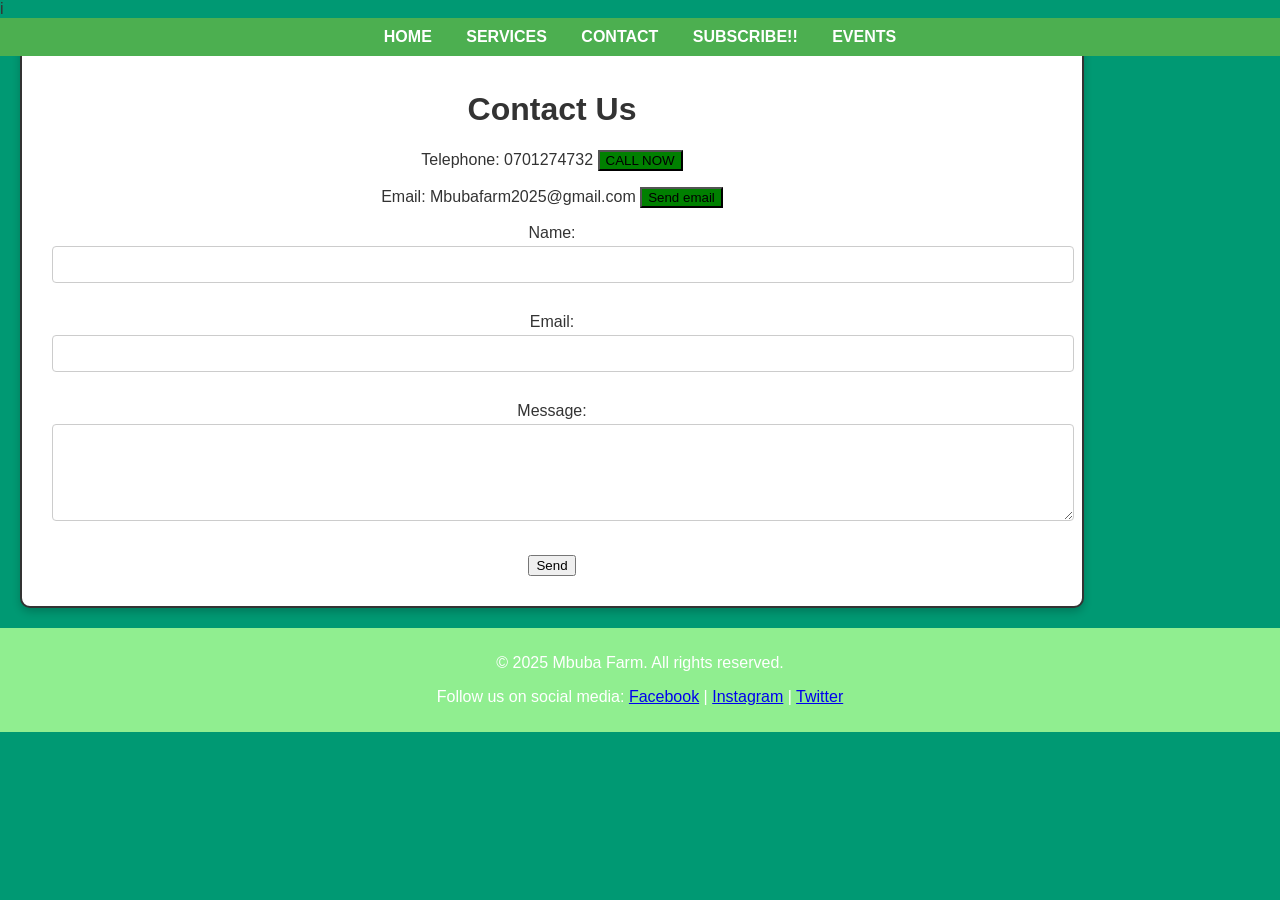
==== contact.html @ a67c4312 "Add new pages and functionality for Mbuba Farm website - Created README file. - Added favicon.ico fo" ====
<!DOCTYPE html>
<html lang="en">
<head>
  <meta charset="UTF-8" />
  <meta name="viewport" content="width=device-width, initial-scale=1.0"/>
  <title>Contact - Mbuba Farm</title>
  <link rel="shortcut icon" href="./assets/images/favicon.ico" type="image/x-icon">i
  <link rel="stylesheet" href="./styles/index.css" />
  <script defer src="./src/contact.js"></script>
</head>
<body style="background-color: #009973;">
  <header>
    <nav>
      <a href="index.html">HOME</a>
      <a href="services.html">SERVICES</a>
      <a href="contact.html">CONTACT</a>
      <a href="subscribe.html">SUBSCRIBE!!</a>
      <a href="events.html">EVENTS</a>
    </nav>
  </header>

  <main>
    <div class="form-container">
      <h1>Contact Us</h1>
      <p>Telephone: 0701274732 <button style="background-color: green;">CALL NOW</button></p>
      <p>Email: Mbubafarm2025@gmail.com <button style="background-color: green;">Send email</button></p>
      <form id="contact-form">
        <label>
          Name: <br>
          <input type="text" name="name" required autocomplete="name" />
        </label><br><br>

        <label>
          Email: <br>
          <input type="email" name="email" required autocomplete="email" />
        </label><br><br>

        <label>
          Message:<br>
          <textarea name="message" rows="5" required></textarea>
        </label><br><br>

        <button type="submit">Send</button>
      </form>

      <!-- Message preview area -->
      <div id="submitted-message" style="display: none; margin-top: 20px; border: 1px solid #ccc; padding: 15px; background-color: #f1f1f1;"></div>
    </div>
  </main>

  <footer>
    <p>&copy; 2025 Mbuba Farm. All rights reserved.</p>
    <p>Follow us on social media: 
      <a href="https://www.facebook.com/MbubaFarm" target="_blank">Facebook</a> | 
      <a href="https://www.instagram.com/MbubaFarm" target="_blank">Instagram</a> | 
      <a href="https://www.twitter.com/MbubaFarm" target="_blank">Twitter</a>
    </p>
  </footer>
</body>
</html>
---- styles/index.css ----
body{
    font-family: Arial, Helvetica, sans-serif;
    margin: 0;
    padding: 0;
    background-color: #f0f8ff;
    color: #333;
}

header{
    position:fixed;
    background-color: #4CAF50;
    color: white;
    padding: 10px 0;
    text-align: center;
    width: 100%;
}

nav a{
    color: white;
    margin: 0 15px;
    text-decoration: none;
    font-weight: bold;
}
main{
    padding: 20px;
}


.service-list{
    display: flex;
    flex-direction: column;
    gap: 20px;
}
.service{
    background-color: white;
    padding: 20px;
    border-left: 5px solid #4CAF50;
}

img{
    justify-items: center;
    height: 300px;
    width: 320px;
    flex-direction: row;
    gap: 100px;
    border: 1px solid #ccc;
    padding: 3px;
    margin : 10px;
    image-rendering: auto;
    border-radius: 5px;
    
}

footer{
    background-color: lightgreen;
    color: white;
    text-align: center;
    padding: 10px 0;
    width: 100%;
    bottom: 0;
}
.bg{
    background-image: url(https://img.freepik.com/free-photo/various-legumes_53876-47070.jpg?t=st=1745951120~exp=1745954720~hmac=9ce28b30cb4ccd87dcfd7f8909a071894f508742697f31758630168ea6beb047&w=1380);
    background-size: cover;
    background-position: center;
    color: white;
    padding: 40px 20px;
    position: relative;
}
.h1{
    background-image: url(https://img.freepik.com/free-photo/cows-eating-lush-grass-green-field-front-fuji-mountain-japan_335224-36.jpg?t=st=1745952868~exp=1745956468~hmac=8fcc2dcf937211b8eb6a17f9638a220db0090be7db0382a9531233d399bfee16&w=1380);
    background-size: cover;
    padding : 40px 20px;
    background-position: center;
    color: white;
}

.dropdown {
    position: relative;
    display: inline-block;
    margin: 20px;
}
.dropdown-content {
    display: none;
    position: absolute;
    background-color: #f9f9f9;
    min-width: 160px;
    box-shadow: 0px 8px 16px 0px rgba(0,0,0,0.2);
    z-index: 1;
}

.dropdown-content div{
    padding: 10px;
    cursor: pointer;
}

.dropdown-content div:hover {
    background-color: #f1f1f1;
}
.show {
    display: block;
}

.form-container{
    width: 200%;
    max-width: 1000px;
    padding: 30px;
    background-color: white;
    border: 2px solid #333;
    border-radius: 10px;
    box-shadow: 0 4px 8px rgba(0, 0, 0, 0.2);
    text-align: center;
}
.input-label{
    font-size: 14px;
    margin-bottom: 10px;
    display: block;
}
form input,
form textarea,
form select{
    width: 100%;
    padding: 10px;
    margin-top: 4px;
    margin-bottom: 12px;
    border: 1px solid #ccc;
    border-radius: 4px;
}

.about-section{
    max-width: 10000px;
    margin: 50px auto;
    padding: 30px;
    background-color: white;
    border-radius: 12px;
    box-shadow: 0 8px 20px rgba(0, 0, 0, 0.1);
    font-family: 'Segoe UI', Tahoma, Geneva, Verdana, sans-serif;
    line-height: 1.6;
    color: #333;
}
.about-section h2{
    text-align: center;
    color: #006644;
    font-size: 2em;
    margin-bottom: 20px;
}
.about-section p{
    margin-bottom: 16px;
    font-size: 1.1em;
}

.subscribe-button{
    background-color: #009973;
    color: white;
    padding: 10px 20px;
    border: none;
    border-radius: 5px;
    font-size: 1em;
    cursor: pointer;
    transition: background-color 0.3s ease;
}
.subscribe-button:hover{
    background-color: #007a5e;
}

.hero-section{
    max-width: 15000px;
    margin: 30px auto;
    padding: 10px;
    background-color: #f9f9f9;
    border-radius: 12px;
    box-shadow: 0 8px 20px rgba(0, 0, 0, 0.1);
    font-family: 'Segoe UI', Tahoma, Geneva, Verdana, sans-serif;
    line-height: 1.8;
    color: #333;
    
}

.subscribebtn{
    background-color: #009973;
    color: white;
    padding: 12px 20px;
    border: none;
    border-radius: 6px;
    font-size: 1em;
    cursor: pointer;
    transition: background-color 0.3s ease;
}
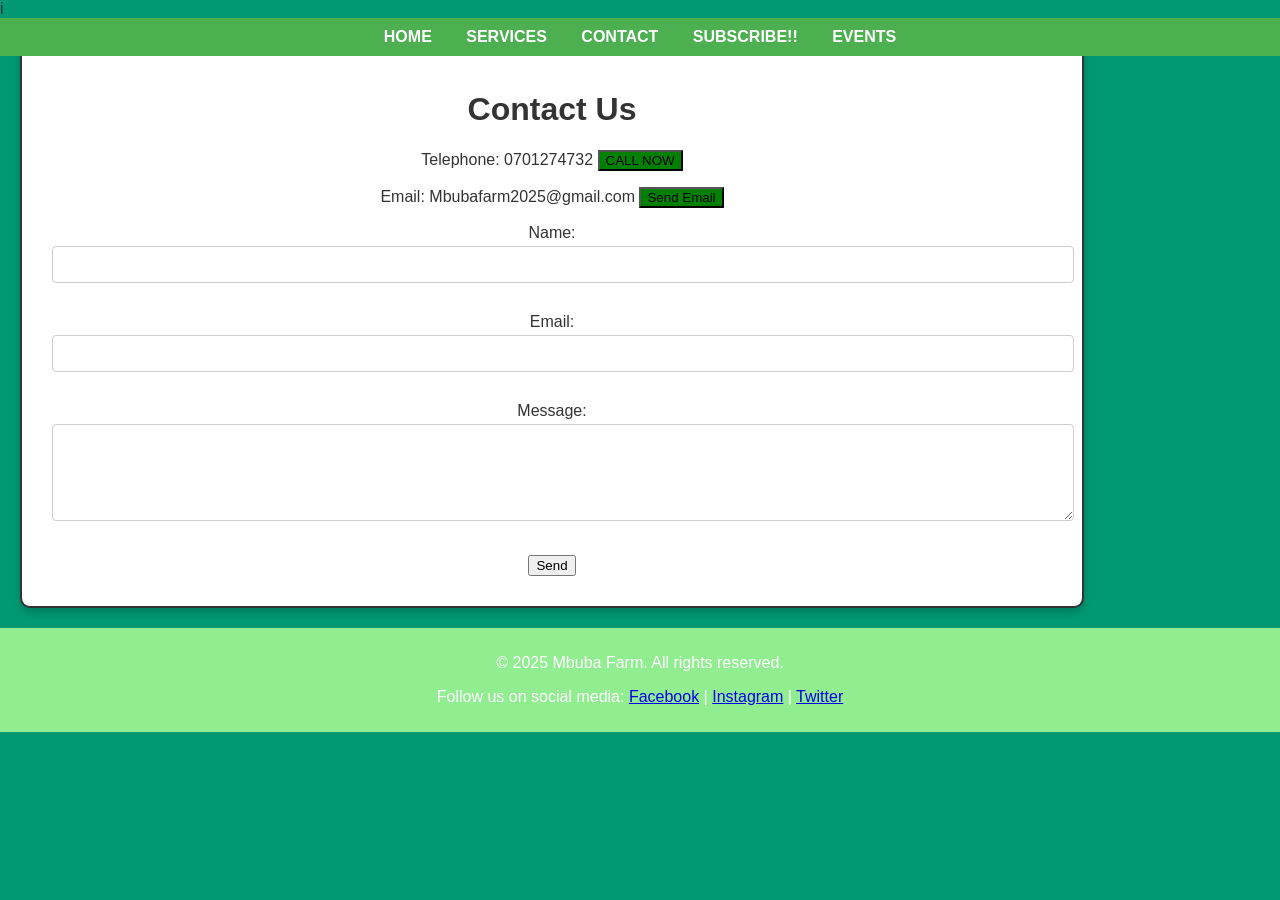
==== commit 3ece4095: "Refactor contact section for improved structure and accessibility" ====
--- a/contact.html
+++ b/contact.html
@@ -20,10 +20,22 @@
   </header>
 
   <main>
+   
     <div class="form-container">
       <h1>Contact Us</h1>
-      <p>Telephone: 0701274732 <button style="background-color: green;">CALL NOW</button></p>
-      <p>Email: Mbubafarm2025@gmail.com <button style="background-color: green;">Send email</button></p>
+      
+      <p>
+        Telephone: 0701274732
+        <a href="tel:+254701274732"></a>
+          <button style="background-color: green;">CALL NOW</button>
+      </p>
+
+      <p>
+        Email: Mbubafarm2025@gmail.com 
+        <a href="mailto:martinmbuba4@gmail.com">
+          <button style="background-color: green;">Send Email</button>
+        </a>
+      </p>
       <form id="contact-form">
         <label>
           Name: <br>
@@ -46,13 +58,14 @@
       <!-- Message preview area -->
       <div id="submitted-message" style="display: none; margin-top: 20px; border: 1px solid #ccc; padding: 15px; background-color: #f1f1f1;"></div>
     </div>
+    
   </main>
 
   <footer>
     <p>&copy; 2025 Mbuba Farm. All rights reserved.</p>
     <p>Follow us on social media: 
-      <a href="https://www.facebook.com/MbubaFarm" target="_blank">Facebook</a> | 
-      <a href="https://www.instagram.com/MbubaFarm" target="_blank">Instagram</a> | 
+      <a href="https://www.facebook.com/profile.php?id=61575707136591&sk=about" target="_blank">Facebook</a> | 
+      <a href="https://www.instagram.com/mbuba_farm/" target="_blank">Instagram</a> | 
       <a href="https://www.twitter.com/MbubaFarm" target="_blank">Twitter</a>
     </p>
   </footer>
